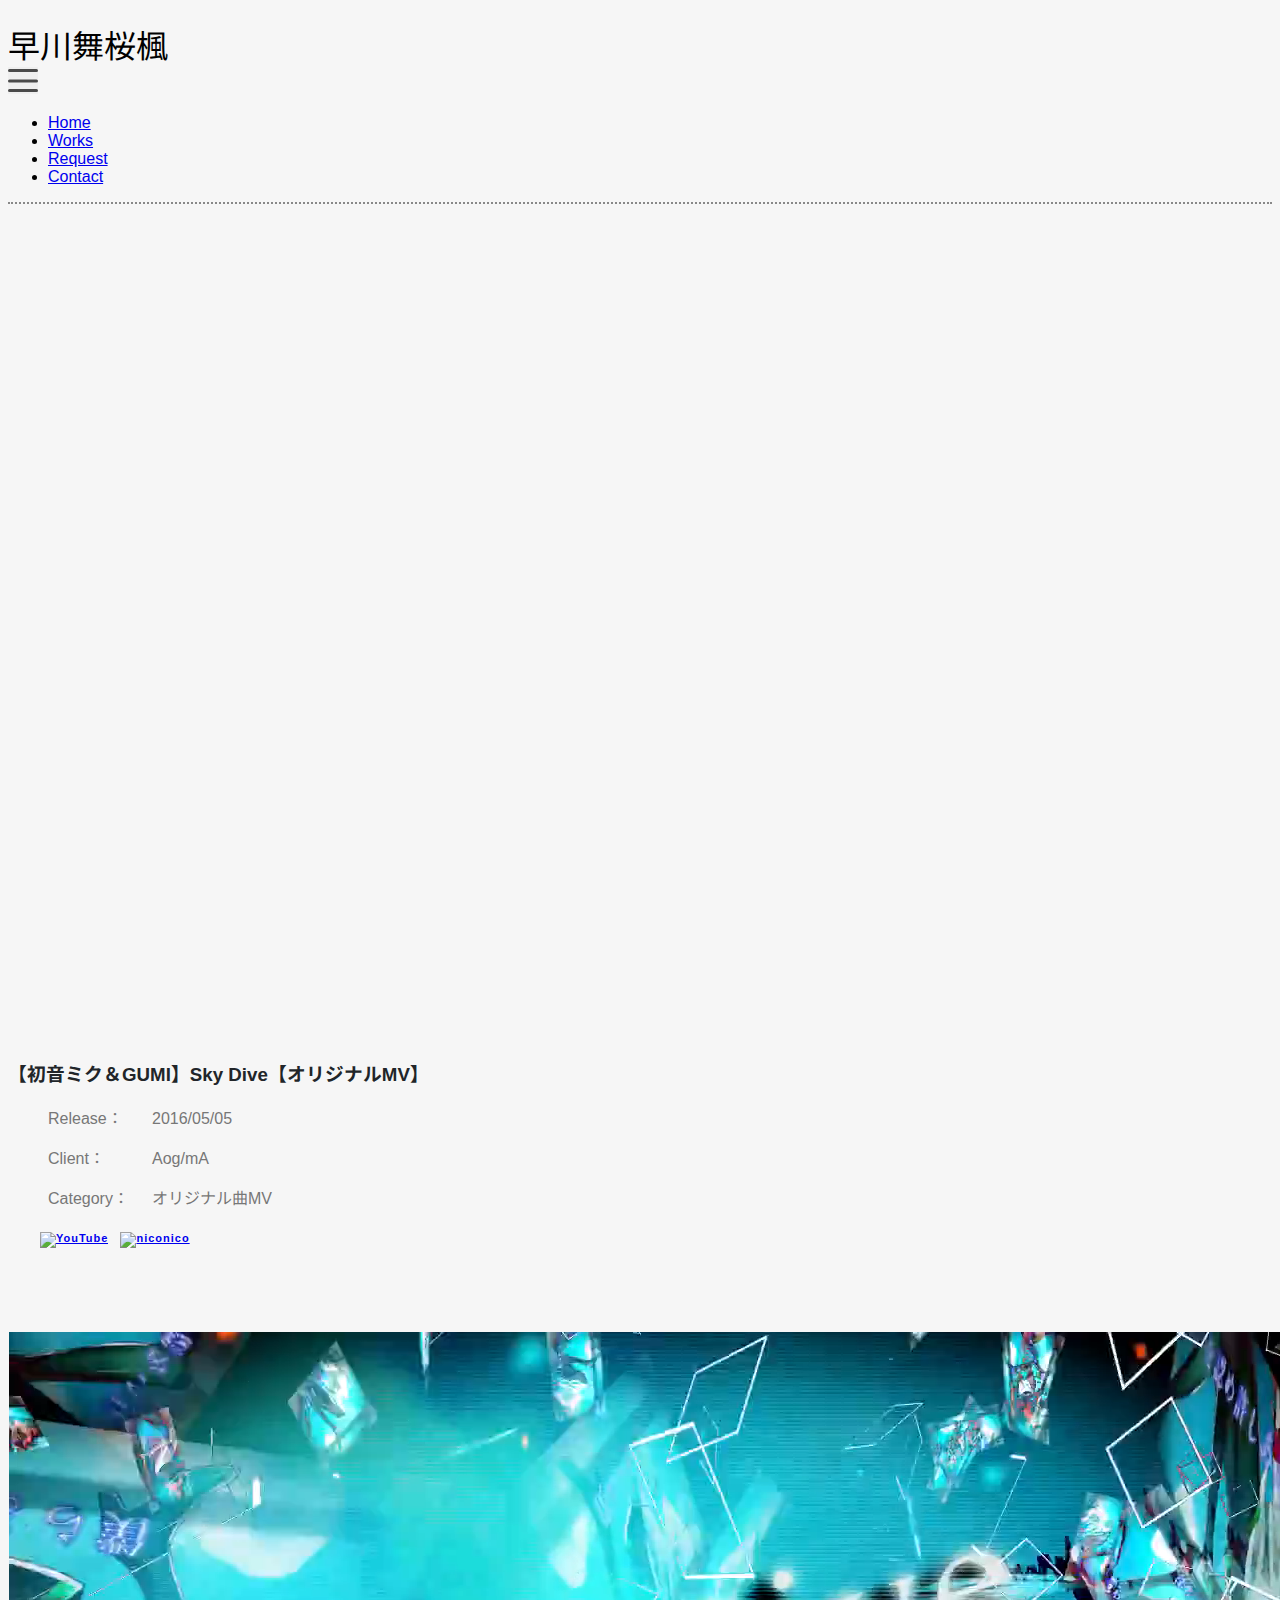
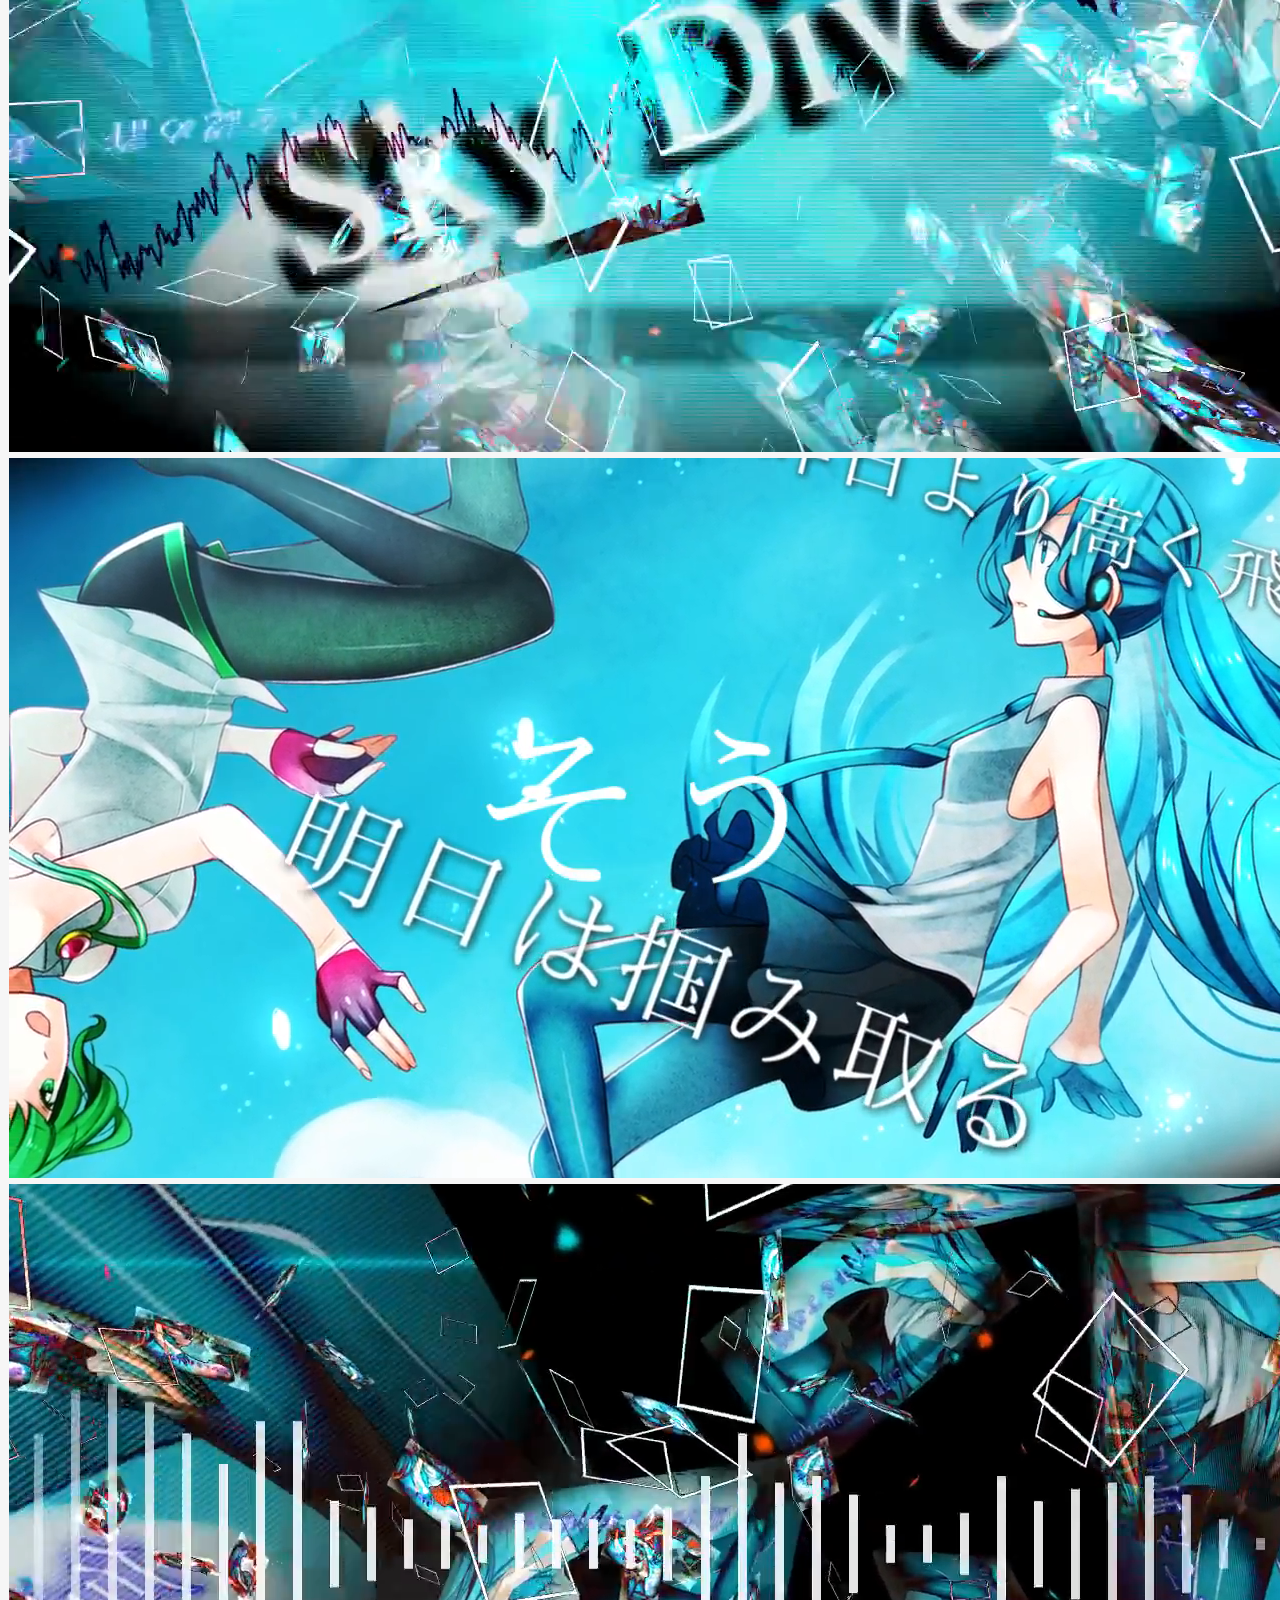
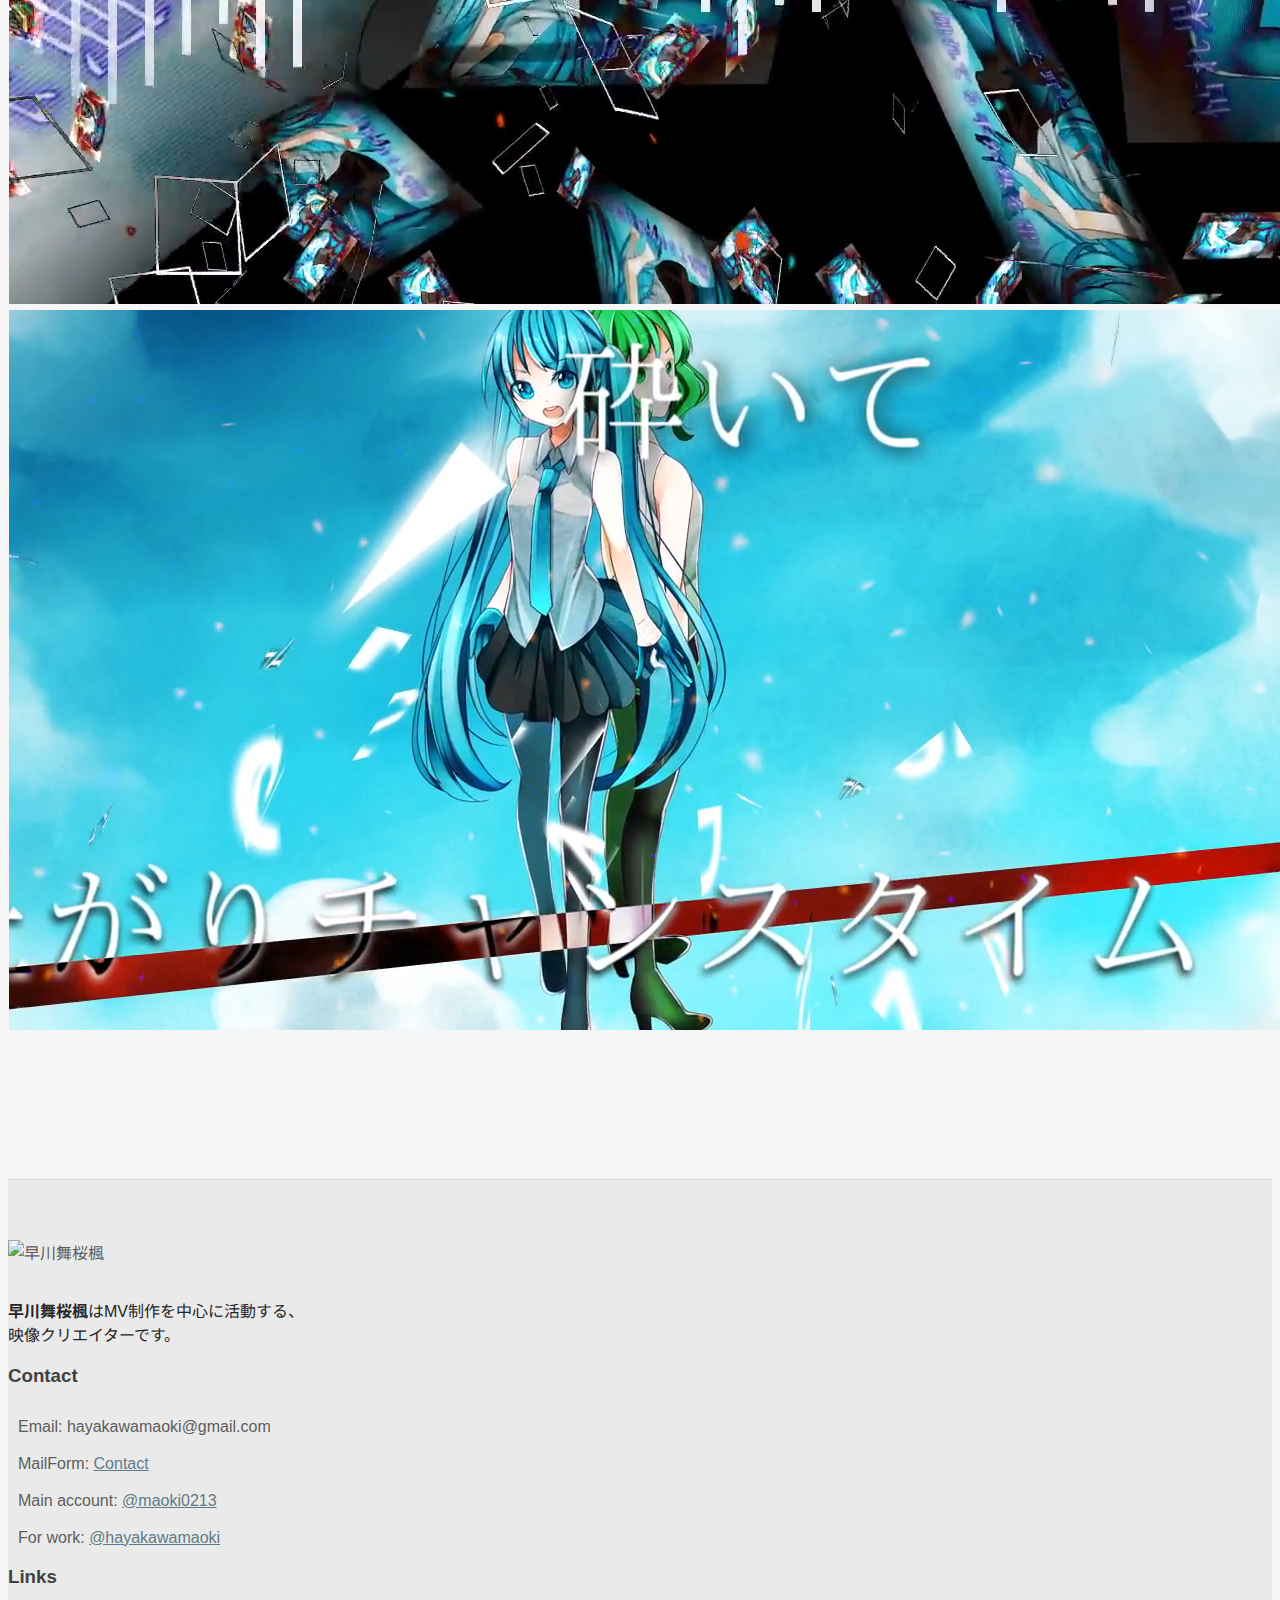
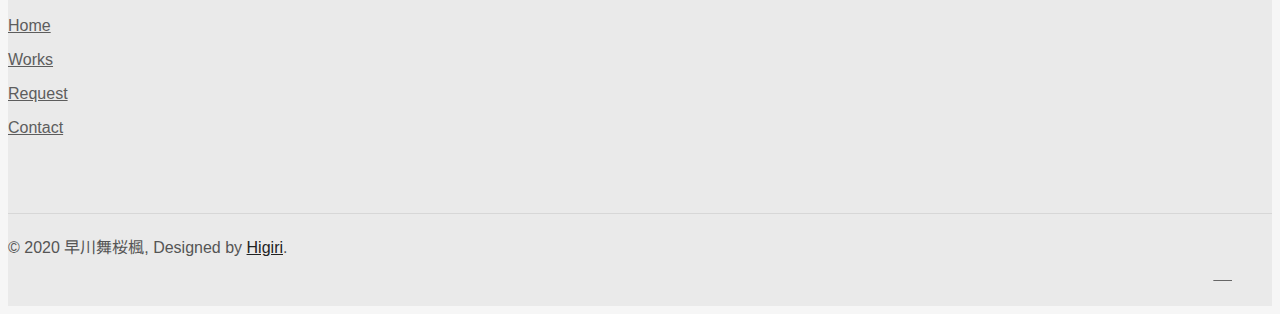
==== Maoki_Web/WebContent/works/001.html @ eb893a0e "[機能追加] topで動画再生に対応" ====
<!DOCTYPE html>
<html lang="ja">
<head>
	<meta charset="utf-8">
	<meta http-equiv="X-UA-Compatible" content="IE=edge">
	<meta name="viewport" content="width=device-width, initial-scale=1">

	<!-- Bootstrap -->
	<link href="../css/bootstrap.min.css" rel="stylesheet">
	<link href="../css/bootstrap_plus.css" rel="stylesheet">
	<script src="https://ajax.googleapis.com/ajax/libs/jquery/1.11.3/jquery.min.js"></script>
	<script src="../js/bootstrap.min.js"></script>

	<!-- CSS -->
	<link href="../css/style.css" rel="stylesheet">
	<link href="../css/works.css" rel="stylesheet">

	<!-- Icon -->
	<link href="./font/css/open-iconic-bootstrap.css" rel="stylesheet">
	<script src="https://kit.fontawesome.com/9938a3005f.js"></script>
	<link href="https://fonts.googleapis.com/icon?family=Material+Icons" rel="stylesheet">

	<!-- go top JS -->
	<script src="../js/top.js"></script>
	<script src="../js/scroll.js"></script>

	<title>Request | 早川舞桜楓 公式サイト</title>
	<meta name="keywords" content="早川舞桜楓,動画制作,エンコード,動画師,エンコ師">
	<meta name="description" content="早川舞桜楓はMV制作を中心に活動する、映像クリエイターです。動画制作やエンコードの依頼を受け付けています。">
	<meta name="copyright" content="（C) 早川舞桜楓 ALL RIGHTS RESERVED.">
	<meta name="author" content="早川舞桜楓">
	<meta property="og:title" content="早川舞桜楓 公式サイト">
	<meta property="og:site_name" content="早川舞桜楓 公式サイト">
	<meta property="og:description" content="早川舞桜楓はMV制作を中心に活動する、映像クリエイターです。動画制作やエンコードの依頼を受け付けています。">
	<meta property="og:type" content="website">
	<meta property="og:image" content="https://h-maoki.com/image/maoki.png">
	<meta property="og:url" content="https://h-maoki.com/">
	<meta property="og:locale" content="ja_JP">
	<meta name="twitter:card" content="summary">
	<meta name="twitter:site" content="@hayakawamaoki">
	<meta name="twitter:image" content="https://h-maoki.com/image/maoki.png">
</head>
<body class="body_lgray">
	<!-- Navbar -->
	<nav class="navbar navbar-expand-sm navbar-light bg-white navbar-bottom-dotted">
		<div class="container">
			<h1 class="navbar-brand">早川舞桜楓</h1>
			<!-- [≡] ボタン -->
			<button class="navbar-toggler" type="button" data-toggle="collapse" data-target="#navbarNav" aria-controls="navbarNav" aria-expanded="false" aria-label="Toggle navigation">
				<span class="navbar-toggler-icon"></span>
				<span class="navbar-toggler-icon"></span>
				<span class="navbar-toggler-icon"></span>
			</button>
			<div class="collapse navbar-collapse" id="navbarNav">
				<ul class="navbar-nav mr-auto">
					<li class="nav-item"><a class="nav-link" href="../">Home</a></li>
					<li class="nav-item"><a class="nav-link" href="../works.html">Works</a></li>
					<li class="nav-item"><a class="nav-link" href="../request.html">Request</a></li>
					<li class="nav-item"><a class="nav-link" href="../contact.html">Contact</a></li>
				</ul>
			</div>
		</div>
	</nav>
	<!-- Navbar -->
	<section id="sub_page">
		<div class="container">
			<div class="youtube">
				<iframe width="640" height="360" 
				        src="https://www.youtube.com/embed/cV2o6qc83yw" 
				        title="YouTube video player" 
				        frameborder="0" 
				        allow="accelerometer; autoplay; clipboard-write; encrypted-media; gyroscope; picture-in-picture" 
				        allowfullscreen>
				</iframe>
			</div>
			<div class="works_detail">
				<h3>【初音ミク＆GUMI】Sky Dive【オリジナルMV】</h3>
				<div class="works_detail_info">
					<p><span><i class="fas fa-calendar"></i>Release：</span>2016/05/05</p>
					<p><span><i class="fas fa-user"></i>Client：</span>Aog/mA</p>
					<p><span><i class="fas fa-object-group"></i>Category：</span>オリジナル曲MV</p>
				</div>
				<div class="works-link">
					<p><a href="https://www.youtube.com/watch?v=cV2o6qc83yw" target="_blank"><img src="../image/icon_youtube.png" alt="YouTube"></a></p>
					<p><a href="https://www.nicovideo.jp/watch/sm28782424" target="_blank"><img src="../image/icon_niconico.png" alt="niconico"></a></p>
				</div>
				<div class="works_detail_img row row-cols-1 row-cols-sm-2">
					<div class="col"><img class="img-fluid" src="./image/001_01.png"></div>
					<div class="col"><img class="img-fluid" src="./image/001_02.png"></div>
					<div class="col"><img class="img-fluid" src="./image/001_03.png"></div>
					<div class="col"><img class="img-fluid" src="./image/001_04.png"></div>
				</div>
			</div>
		</div>
	</section>
	<!-- Footer -->
	<footer>
		<div class="footer-top">
			<div class="container">
				<div class="row">
					<div class="col-md-4 col-xl-5 px-4 footer-about text-center">
						<img src="../image/maoki.png" alt="早川舞桜楓" class="rounded-circle logo-footer">
						<p><strong>早川舞桜楓</strong>はMV制作を中心に活動する、<br>映像クリエイターです。</p>
					</div>
					<div class="col-md-6 col-lg-5 offset-lg-1 col-xl-4 px-4 mb-4 footer-mid">
						<h3>Contact</h3>
						<p><i class="fas fa-envelope"></i>Email: hayakawamaoki@gmail.com</p>
						<p><i class="fas fa-envelope"></i>MailForm: <a href="../contact.html">Contact</a></p>
						<p><i class="fab fa-twitter"></i>Main account: <a href="https://twitter.com/maoki0213" target="_blank">@maoki0213</a></p>
						<p><i class="fab fa-twitter"></i>For work: <a href="https://twitter.com/hayakawamaoki" target="_blank">@hayakawamaoki</a></p>
					</div>
					<div class="col-md-2 mb-4 footer-links">
						<div class="row px-4">
							<h3>Links</h3>
						</div>
						<div class="row">
							<div class="col-6 col-md-12 px-4">
								<p><a href="#">Home</a></p>
								<p><a href="../works.html">Works</a></p>
							</div>
							<div class="col-6 col-md-12 px-4">
								<p><a href="../request.html">Request</a></p>
								<p><a href="../contact.html">Contact</a></p>
							</div>
						</div>
					</div>
				</div>
			</div>
		</div>
		<div class="footer-bottom">
			<div class="container">
				<div class="row">
					<div class="col-md-6 footer-copyright">© 2020 早川舞桜楓, Designed by <a href="https://twitter.com/higiri_4869" target="_blank">Higiri</a>.</div>
					<div class="col-md-6 footer-social">
						<a href="../game.html"><i class="fas fa-door-closed footer-secret"></i></a>
						<a href="https://www.nicovideo.jp/mylist/55774189" target="_blank"><i class="icon-niconico footer-niconico"></i></a>
						<a href="https://www.youtube.com/channel/UCScpqxEDt8GYubSAOF9ytQw?view_as=subscriber" target="_blank"><i class="fab fa-youtube footer-youtube"></i></a>
						<a href="https://twitter.com/maoki0213" target="_blank"><i class="fab fa-twitter footer-twitter"></i></a>
					</div>
				</div>
			</div>
		</div>
	</footer>
	<!-- Footer -->
</body>
</html>
---- Maoki_Web/WebContent/css/style.css ----
/*
 * Font (Note Sans JP)
 * ------------------- */
@import url('https://fonts.googleapis.com/css2?family=Noto+Sans+JP:wght@100;300;400;500;700;900&display=swap');

body {
	font-family: -apple-system, BlinkMacSystemFont, "Helvetica Neue", Helvetica, "Arial", "Hiragino Kaku Gothic ProN", "Hiragino Kaku Gothic Pro", "Noto Sans JP", "Meiryo", sans-serif, "Apple Color Emoji", "Segoe UI Emoji", "Segoe UI Symbol", "Noto Color Emoji";
}


/*
 * swiper
 * ------ */
.swiper-slide .slide-content h1,
.swiper-slide .slide-content h2,
.swiper-slide .slide-content h3 {
	position: absolute;
	top: 20%;
	left: 20%;
	transform: translate(-10%, -10%);
	color: #FFF;
	font-size: 24px;
	text-shadow: 2px 2px rgba(0,0,0,0.5);
	background-color: rgba(32,32,32,0.4);
}
.swiper-slide .slide-content p {
	position: absolute;
	top: 60%;
	left: 50%;
	transform: translate(-50%, -50%);
	background-color: rgba(32,32,32,0.5);
	color: #FFF;
	text-shadow: 2px 2px rgba(0,0,0,0.5);
}
.swiper-slide .slide-content .caption {
	position: absolute;
	bottom: 30px;
	right: 30px;
	color: #FFF;
	font-size: 16px;
	background-color: rgba(32,32,32,0.5);
	padding: 3px 8px;
	text-shadow: 2px 2px rgba(0,0,0,0.5);
}
.swiper-slide .slide-content .caption a {
	color: #fff;
}
.swiper-slide .slide-content .caption a:hover {
	color: #ddd;
}

/*
 * swiper prev,next
 * ---------------- */

.swiper-button-prev,
.swiper-button-next {
	width: 48px;
	height: 48px;
	margin-top: 0px;
	z-index: 10;
}

.swiper-button-prev::before,
.swiper-button-next::before {
	content: '';
	display: block;
	box-sizing: border-box;
	width: 48px;
	height: 48px;
	border: 2px solid #fff;
	-webkit-border-radius: 50%;
	border-radius: 50%;
	position: absolute;
	right: 1px;
	background: rgba(0, 0, 0, 0.5);
}

.swiper-button-prev::after,
.swiper-button-next::after {
	position: relative;
	font-family: "Font Awesome 5 Free", sans-serif;
	opacity: 1;
	font-style: normal;
	font-weight: 900;
	font-size: 40px;
	color: #fff;
}

.swiper-button-prev::after {
	content: "\f104";
	right: 2px;
}

.swiper-button-next::after {
	content: "\f105";
	left: 1px;
}

.swiper-button-prev:hover::before,
.swiper-button-next:hover::before {
	background: rgb(45,196, 233);
	transition-property: all;
	transition-duration: 0.4s;
	transition-timing-function: ease-in-out;
	transition-delay: 0s;
}

.swiper-button-prev,
.swiper-container-rtl .swiper-button-next {
		left: 20px;
		right: auto
}

.swiper-button-next,
.swiper-container-rtl .swiper-button-prev {
		right: 20px;
		left: auto
}

/*
 * niconico icon font
 */

@font-face {
	font-family: 'iconfont';
	src:	url('../asset/fonts/iconfont.eot?k1ey93');
	src:	url('../asset/fonts/iconfont.eot?k1ey93#iefix') format('embedded-opentype'),
	url('../asset/fonts/iconfont.ttf?k1ey93') format('truetype'),
	url('../asset/fonts/iconfont.woff?k1ey93') format('woff'),
	url('../asset/fonts/iconfont.svg?k1ey93#iconfont') format('svg');
	font-weight: normal;
	font-style: normal;
	font-display: block;
}

[class^="icon-"], [class*=" icon-"] {
	/* use !important to prevent issues with browser extensions that change fonts */
	font-family: 'iconfont' !important;
	speak: none;
	font-style: normal;
	font-weight: normal;
	font-variant: normal;
	text-transform: none;
	line-height: 1;

	/* Better Font Rendering =========== */
	-webkit-font-smoothing: antialiased;
	-moz-osx-font-smoothing: grayscale;
}


.icon-niconico:before {
	content: "\e900";
}

/*
 * niconico icon font
 */

.body_gray {
	background: #eee;
}
.body_lgray {
	background: #f6f6f6;
}

.icon_white {
	color: #ffffff;
}
.icon_white a {
	color: #ffffff;
}

.space {
	margin: 120px 0;
}


/*
 * navbar
 */
.navbar h1 {
	font-weight: normal;
	margin-bottom: 0;
}

.navbar-bottom-dotted {
	border-bottom: 2px dotted #888;
}

/*
 * navbar hamburger button
 */
.navbar-light .navbar-toggler {
	color: rgba(0,0,0,.5);
	border: none;
	padding: 0px;
	position: relative;
	width: 30px;
	height: 27px;
	box-sizing: border-box;
	outline:0;
}
.navbar-light .navbar-toggler-icon {
	background-image: none; /* bootstrapのデフォルトボタンを無効化 */
	background-color: #4a4a4a;
	left: 0;
	width: 100%;
	height: 3px;
	border-radius: 3px;
	display: block;
	position: absolute;
	transition-property: all;
	transition-duration: 0.4s;
	transition-timing-function: ease-in-out;
	transition-delay: 0s;
}

/* 3 bar */
.navbar-toggler-icon:nth-of-type(1) {
	top: 2px;
}
.navbar-toggler-icon:nth-of-type(2) {
	top: 11px;
}
.navbar-toggler-icon:nth-of-type(3) {
	bottom: 2px;
}

/* hover */
.navbar-toggler:not(.active)[aria-expanded="false"]:hover .navbar-toggler-icon:nth-of-type(1) {
	top: 4px;
}
.navbar-toggler:not(.active)[aria-expanded="false"]:hover .navbar-toggler-icon:nth-of-type(3) {
	bottom: 4px;
}
/* animation effect */
.navbar-toggler .navbar-toggler-icon:nth-of-type(2) {
	top: 50%;
	left: 50%;
	-webkit-transform: translate3d(-50%, -50%, 0);
	transform: translate3d(-50%, -50%, 0);
}
.navbar-toggler[aria-expanded="true"]	.navbar-toggler-icon:nth-of-type(1) {
	-webkit-transform: translateY(10px) rotate(-315deg) scale(.8);
	transform: translateY(10px) rotate(-315deg) scale(.8);
}
.navbar-toggler[aria-expanded="true"]	.navbar-toggler-icon:nth-of-type(2) {
	width: 36px;
	height: 36px;
	background-color: transparent;
	border: 2px solid #4a4a4a;
	border-radius: 50%;
}
.navbar-toggler[aria-expanded="true"]	.navbar-toggler-icon:nth-of-type(3) {
	-webkit-transform: translateY(-10px) rotate(315deg) scale(.8);
	transform: translateY(-10px) rotate(315deg) scale(.8);
}

.navbar-youtube,
.navbar-niconico,
.navbar-twitter{
	font-size: 1.3rem;
}
.navbar-youtube:hover,
.navbar-youtube:focus {
	font-size: 1.3rem;
	color: #ff0000;
	border: 0;
}

.navbar-niconico:hover,
.navbar-niconico:focus {
	font-size: 1.3rem;
	color: #252525;
	border: 0;
}

.navbar-twitter:hover,
.navbar-twitter:focus {
	font-size: 1.3rem;
	color: #33bffb;
	border: 0;
}

/*
 * top page works
 */
#works h2 {
	border-left: solid 8px #66AFD5;
	position: relative;
	color: #4a4a4a;
	font-size: 28px;
	font-weight: 700;
	line-height: 24px;
	letter-spacing: 1px;
	text-align: left;
	padding: 16px 0 16px 16px;
	margin: 8px 0 12px;
}
#works h2 .right_link {
	text-align: right;
	position: absolute;
	right: 0;
	font-size: 10px;
	font-weight: 600;
	line-height: 20px;
	letter-spacing: 0.5px;
}

/*
 * sub_page
 * -------- */

#sub_page h2 {
	position: relative;
	padding: 1rem ;
	text-align: center;
	margin: 1rem 0 2rem;
}

#sub_page h2:before {
	position: absolute;
	bottom: 0px;
	left: calc(50% - 30px);
	width: 60px;
	height: 5px;
	content: '';
	border-radius: 3px;
	background: #24A4E9;
}

#sub_page h3.subpage_h {
	border-left: solid 5px #A3B978;
	position: relative;
	color: #4a4a4a;
	font-size: 1.5rem;
	font-weight: 700;
	line-height: 24px;
	letter-spacing: 0.5px;
	text-align: left;
	padding: 12px 0 12px 16px;
	margin: 0 0 12px;
}

#sub_page h4.subpage_h {
	border-left: double 6px #A3B978;
	position: relative;
	color: #4a4a4a;
	font-size: 1.2rem;
	font-weight: 700;
	line-height: 24px;
	letter-spacing: 0.5px;
	text-align: left;
	padding: 8px 0 8px 16px;
	margin: 0 0 12px;
}

#sub_page h5.subpage_h {
	border-left: double 6px #A3B978;
	position: relative;
	color: #4a4a4a;
	font-size: 1rem;
	font-weight: 700;
	line-height: 24px;
	letter-spacing: 0.5px;
	text-align: left;
	padding: 8px 0 8px 16px;
	margin: 0 0 12px;
}

/*
 * page index
 * ----------- */

.index_area {
	padding: 20px;
	max-width: 480px;
	font-size: 15px;
	color: #4a4a4a;
/*	margin: 0 auto; */
}

.index_area input {
	display: none;
}

.index_area label {
	display: block;
	position: relative;
	padding : 25px 15px;
	font-weight: bold;
	cursor :pointer;
	margin-bottom: 0;
	border-top: solid 2px #A3B978;
	border-bottom: solid 2px #A3B978;
}

.index_area label:before {
	content: "arrow_drop_down";
	font-family: 'Material Icons';
	font-size: 20px;
	position: absolute;
	top: 50%;
	transform: translateY(-50%) ;
}

.index_area label::after {
	content: "目次";
	position: absolute;
	top: 50%;
	left: 40px;
	transform: translateY(-50%) ;
}

/* 切り替え */
.check:checked ~ .index_list {
		display: none;
}

.check:checked ~ label:before {
		content: 'arrow_right';
}

/* リスト部分のスタイル */
.index_list {
	margin-bottom: 2em;
}

.index_list ul {
	padding: 0 1.5em;
	list-style: none;
	counter-reset: number 0;
	border-bottom: solid 2px #A3B978;
}

.index_list li {
	line-height: 2.5;
	padding: 0 1em;
}

.index_list li a {
	display: block;
	color: #4a4a4a;
	font-weight: 600;
	text-decoration: none;
	font-size: 15px;
}

.index_list li a::before {
	counter-increment: number 1;
	content: counter(number) '.';
	padding-right: 0.75em;
	font-weight: 600;
	font-size: 15px;
}

.index_list li a:hover {
	opacity: 0.5;
}
.index_list li ul {
	padding: 0 0 0 2.5em;
	border: 0;
}
.index_list li ul li {
	padding: 0;
}

.check:checked ~ .index_list {
		display: none;
}
.check:checked ~ label:before {
		content: 'arrow_right';
}


/*
 * marker
 * ------ */
.marker_yellow {
	background: linear-gradient(transparent 60%, #ffff66 60%);
	padding: 0 2px;
}

/*
 * card
 */
.card-body h3,
.card-body h4 {
	font-size: 1rem;
	font-weight: bold;
	margin-bottom: 8px;
}
/*
 * card ( date / client )
 */
.card-body .works-data {
	display: flex;
	flex-wrap: nowrap;

	display: table;
}

.card-body .works-data p {
	color: #777;
	font-size: 11px;
	line-height: 17px;
	text-align: left;
	margin: 0 18px 0 0;

	display: inline-block;
	vertical-align: middle;
}

.card-body .works-data p:last-child {
	margin-right: 0px;
}

.card-body .works-data i {
	margin-right: 3px;
}

/*
 * card ( YouTube / niconico )
 */

.card-body .works-link {
	display: flex;
	flex-wrap: nowrap;
	margin-top: 8px;

	display: table;
}

.card-body .works-link p {
	font-size: 11px;
	font-weight: 600;
	letter-spacing: 1px;
	text-align: left;
	margin: 0 12px 0 0;

	display: inline-block;
	vertical-align: middle;
}

.card-body .works-link p:last-child {
	margin-right: 0px;
}

.card-body .works-link img {
	width:	48px;
	height: 48px;
}

/*
 * Top page About
 * -------------- */
#about h2 {
	border-left: solid 8px #66AFD5;
	position: relative;
	color: #4a4a4a;
	font-size: 28px;
	font-weight: 700;
	line-height: 24px;
	letter-spacing: 1px;
	text-align: left;
	padding: 12px 0 12px 16px;
	margin:	4px 0 16px;
}
#works h2 .right_link {
	text-align: right;
	position: absolute;
	right: 0;
	font-size: 10px;
	font-weight: 600;
	line-height: 20px;
	letter-spacing: 0.5px;
}

.point .point-box {
	text-align: center;
}

.point .point-box .point-circle {
	width: 100px;
	height: 100px;
	margin: 0 auto;
	font-size: 60px;
	line-height: 100px;
	color: #fff;
	border-radius: 100%;
}

.point .point-box .point-circle.maoki_icon {
	background-color: #E74C3C;
}

.point .point-box .point-circle.works_icon {
	background-color: #3498DB;
}

.point .point-box .point-circle.request {
	background-color: #ffc107;
}

.point .point-box .point-circle.contact {
	background-color: #28a745; /*#dc3545*/
}

.point .point-box .point-description h3 {
	margin-top: 1rem;
	text-align: center;
}

.point .point-box .point-description p {
	text-align: justify;
}




/*
 * Topへ戻るボタン
 * --------------- */
#pagetop {
	position:fixed;
	bottom:60px;
	right:10px;
	padding:5px 12px;
	color: #353535;
	font-size:16px;
	text-decoration:none;
	background: linear-gradient(
		-45deg,
		#fff 25%,
		#A5DBF6 25%, #E8F6FC 50%,
		#fff 50%, #fff 75%,
		#A5DBF6 75%, #E8F6FC
	);
	background-size: 4px 4px;
	border: 3px solid #65C2F0; /* ボーダーの色 */
	border-radius: 100%; /* ボタンの丸み */
	opacity: 0.6; /* ボタンの透明度 */
	z-index: 99;
}

#pagetop:hover {
	color: #ffffff;
	background:#65C2F0;
}

/*
 * footer
 * -------- */
.footer-top {
	padding: 60px 0;
	background: #eaeaea;
	text-align: left;
	color: #5d5d5d;
	border-top: 1px solid #d7d7d7;
}
.footer-top h3 {
	padding-bottom: 10px;
	color: #414141;
}

.footer-about img.logo-footer {
	width: 150px;
	height: 150px;
	margin-top: 0;
	margin-bottom: 18px;
}
.footer-about p {
	color: #252525;
}
.footer-about p a {
	color: #607A87;
	border: 0;
}
.footer-about p a:hover,
.footer-about p a:focus {
	color: #135E87;
	border: 0;
}

.footer-mid p {
	word-wrap: break-word;
}
.footer-mid i {
	padding-right: 10px;
	font-size: 18px;
	color: #666;
}
.footer-mid p a {
	color: #607A87;
	border: 0;
}
.footer-mid p a:hover,
.footer-mid p a:focus {
	color: #246F98;
	border: 0;
}

.footer-links a {
	color: #5d5d5d;;
	border: 0;
}
.footer-links a:hover,
.footer-links a:focus {
	color: #000;
}

.footer-links a.fotter-links-active {
	color: #000;
}

.footer-bottom {
	padding: 15px 0 17px 0;
	background: #eaeaea;
	text-align: left;
	color: #555;
	border-top: 1px solid #d7d7d7;
}

.footer-social {
	padding-top: 3px;
	text-align: right;
}
.footer-social a {
	margin-left: 20px;
	color: #666;
	border: 0;
}

.footer-social i {
	font-size: 24px;
	vertical-align: middle;
}

.footer-secret {
	color: #eaeaea;
}

.footer-secret:hover,
.footer-secret:focus {
	color: #f5f5f5;
	border: 0;
}

.footer-youtube:hover,
.footer-youtube:focus {
	color: #ff0000;
	border: 0;
}

.footer-niconico:hover,
.footer-niconico:focus {
	color: #252525;
	border: 0;
}

.footer-twitter:hover,
.footer-twitter:focus {
	color: #33bffb;
	border: 0;
}

.footer-copyright {
	padding-top: 5px;
}
.footer-copyright a {
	color: #222;
	border: 0;
}
.footer-copyright a:hover,
.footer-copyright a:focus {
	color: #000;
	border: 0;
}

/*
 * request
 * ------- */

.request_content {
	margin: 1em 1em 1.5em 2em;
}

.request_content_dotted {
	padding: 0 0 1em 1em;
	margin: 1em 1em 2em 1em;
	border-bottom: 1px dotted #333;
}

.request_content i,
.request_content_dotted i	{
	color: #555;
	margin-right: 1em;
	font-size: 24px;
	vertical-align: middle;
}

.request_content .table td,
.request_content .table th {
	 vertical-align: middle!important;
}

.request_content .table thead th {
	background-color: #D7E1C5; /* #D7ECF7 */
}

.request_content .table-hover tbody tr:hover td,
.request_content .table-hover tbody tr:hover th {
	background-color: #F3F6EE; /* #E2F1F9 */
}

.display-5 {
    font-size: 2.5rem;
    font-weight: 400;
    line-height: 1.2;
}

/* plan */
.request_content_dotted .low_plan {
	border-color: #d6e9c6;
}

.request_content_dotted .normal_plan {
	border-color: #bce8f1;
}

.request_content_dotted .low_plan_head {
	color: #3c763d;
	background-color: #dff0d8;
	border-color: #d6e9c6;
}

.request_content_dotted .normal_plan_head {
	color: #31708f;
	background-color: #d9edf7;
	border-color: #bce8f1;
}
.request_content_dotted .card-body,
.request_content_dotted .list-group-item{
	background-color: #f9f9f9;
}

/* Hover Effects on Card */

@media (min-width: 992px) {
  .pricing .card:hover {
    margin-top: -.25rem;
    margin-bottom: .25rem;
    box-shadow: 0 0.5rem 1rem 0 rgba(0, 0, 0, 0.3);
  }

  .pricing .card:hover .btn {
    opacity: 1;
  }
}

/*
 * contsct
 * ------- */

.contact_content {
	margin: 1em 0;
}
.contact_content {
	margin: 1em 0;
	text-align: center;
}
.contact_content i {
	color: #555;
	margin: 8px 12px;
	font-size: 32px;
	vertical-align: middle;
}

.contact_content img.icon_tw_contact {
	width: 150px;
	height: 150px;
	margin: 18px;
}
---- Maoki_Web/WebContent/css/works.css ----
@charset "UTF-8";

.youtube {
  position: relative;
  width: 100%;
  padding-top: 56.25%;
  margin: 72px 0;
}
.youtube iframe {
  position: absolute;
  top: 0;
  right: 0;
  width: 100%;
  height: 100%;
}

.works_detail {
	color: #777;
}

.works_detail h3 {
	color: #212529;
}

.works_detail_info {
	color: #777;
	margin: 0 0 12px 2em;
}

.works_detail_info p {
	margin-bottom: 0;
}

.works_detail_info i {
	margin-right: 0.5em;
}

.works_detail_info span {
	display: inline-block;
	width: 7em;
}

.works_detail .works-link {
	display: flex;
	flex-wrap: nowrap;
	margin: 0 0 72px 2em;

	display: table;
}

.works_detail .works-link p {
	font-size: 11px;
	font-weight: 600;
	letter-spacing: 1px;
	text-align: left;
	margin-right: 12px;

	display: inline-block;
	vertical-align: middle;
}

.works_detail .works-link p:last-child {
	margin-right: 0px;
}

.works_detail .works-link img {
	width:	48px;
	height: 48px;
}

.works_detail_img {
	margin: 72px 0 144px;
}

.works_detail_img .col {
	padding: 1px;
}
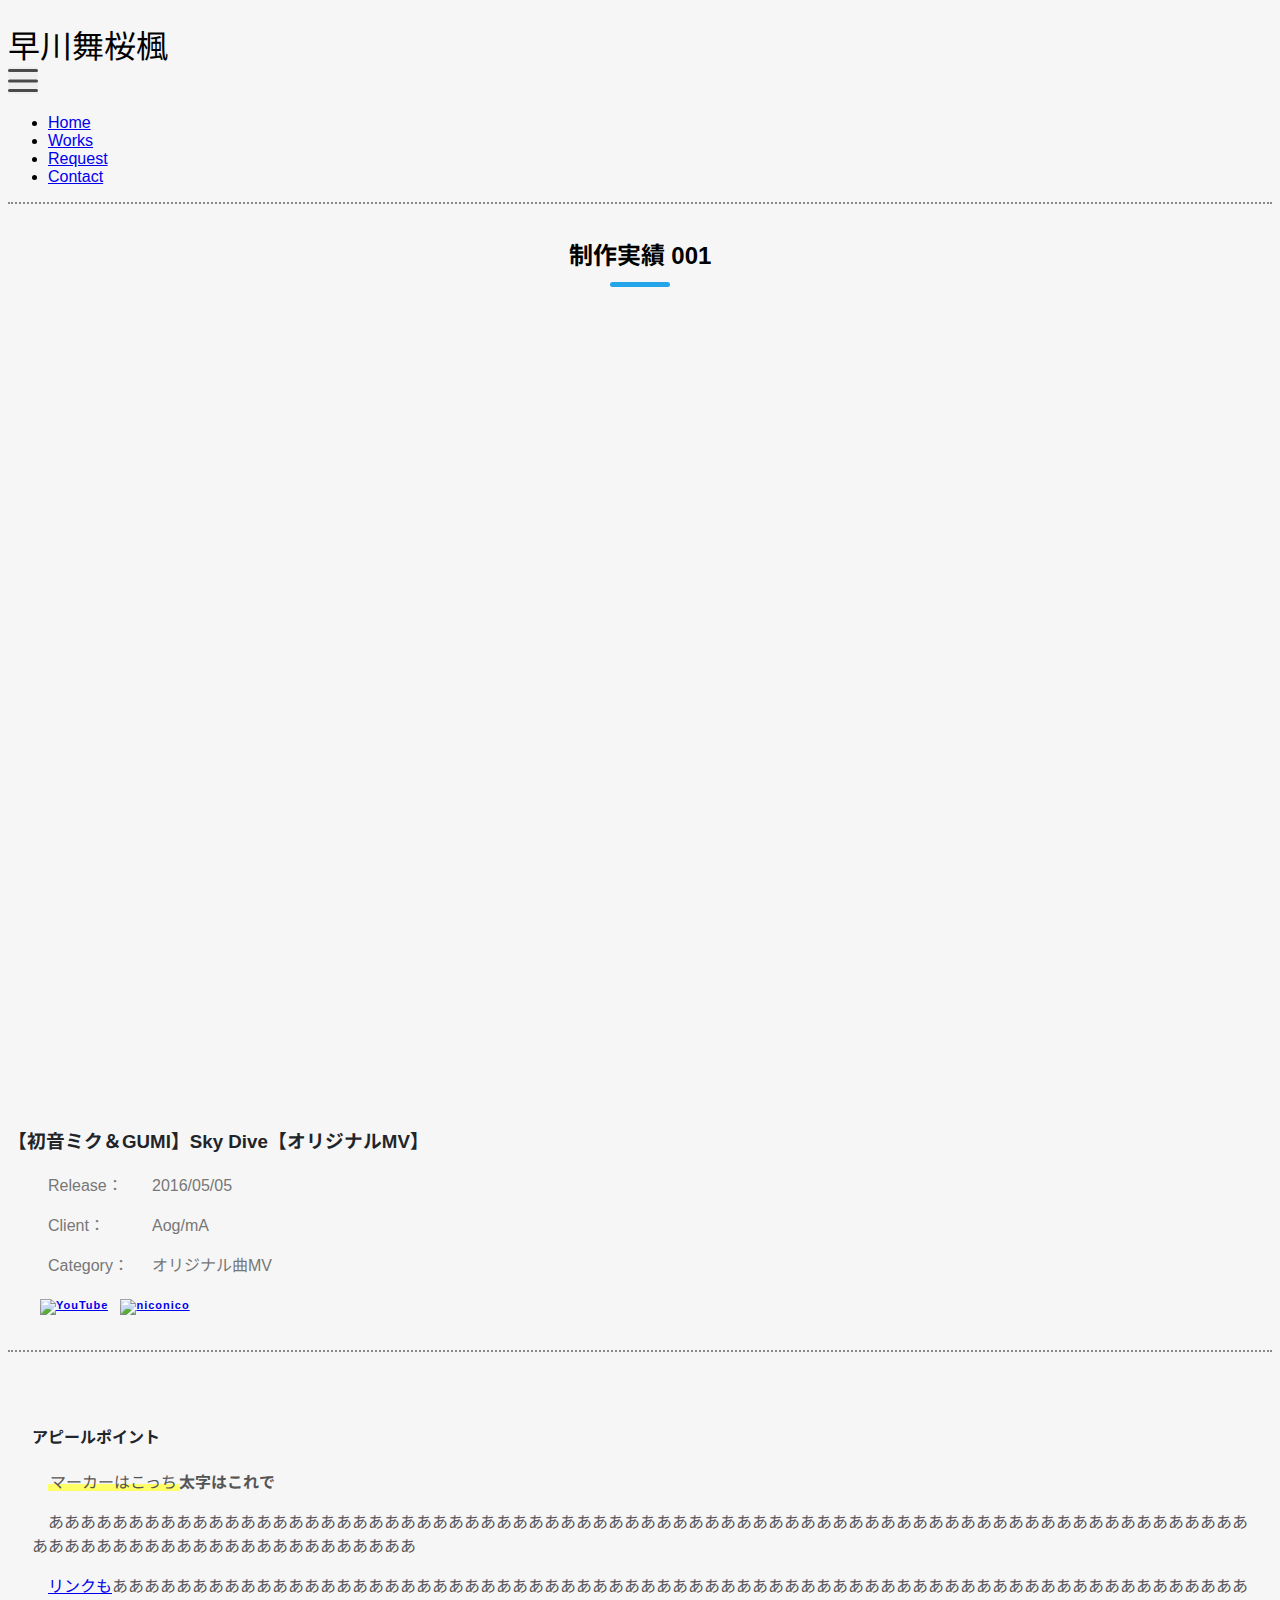
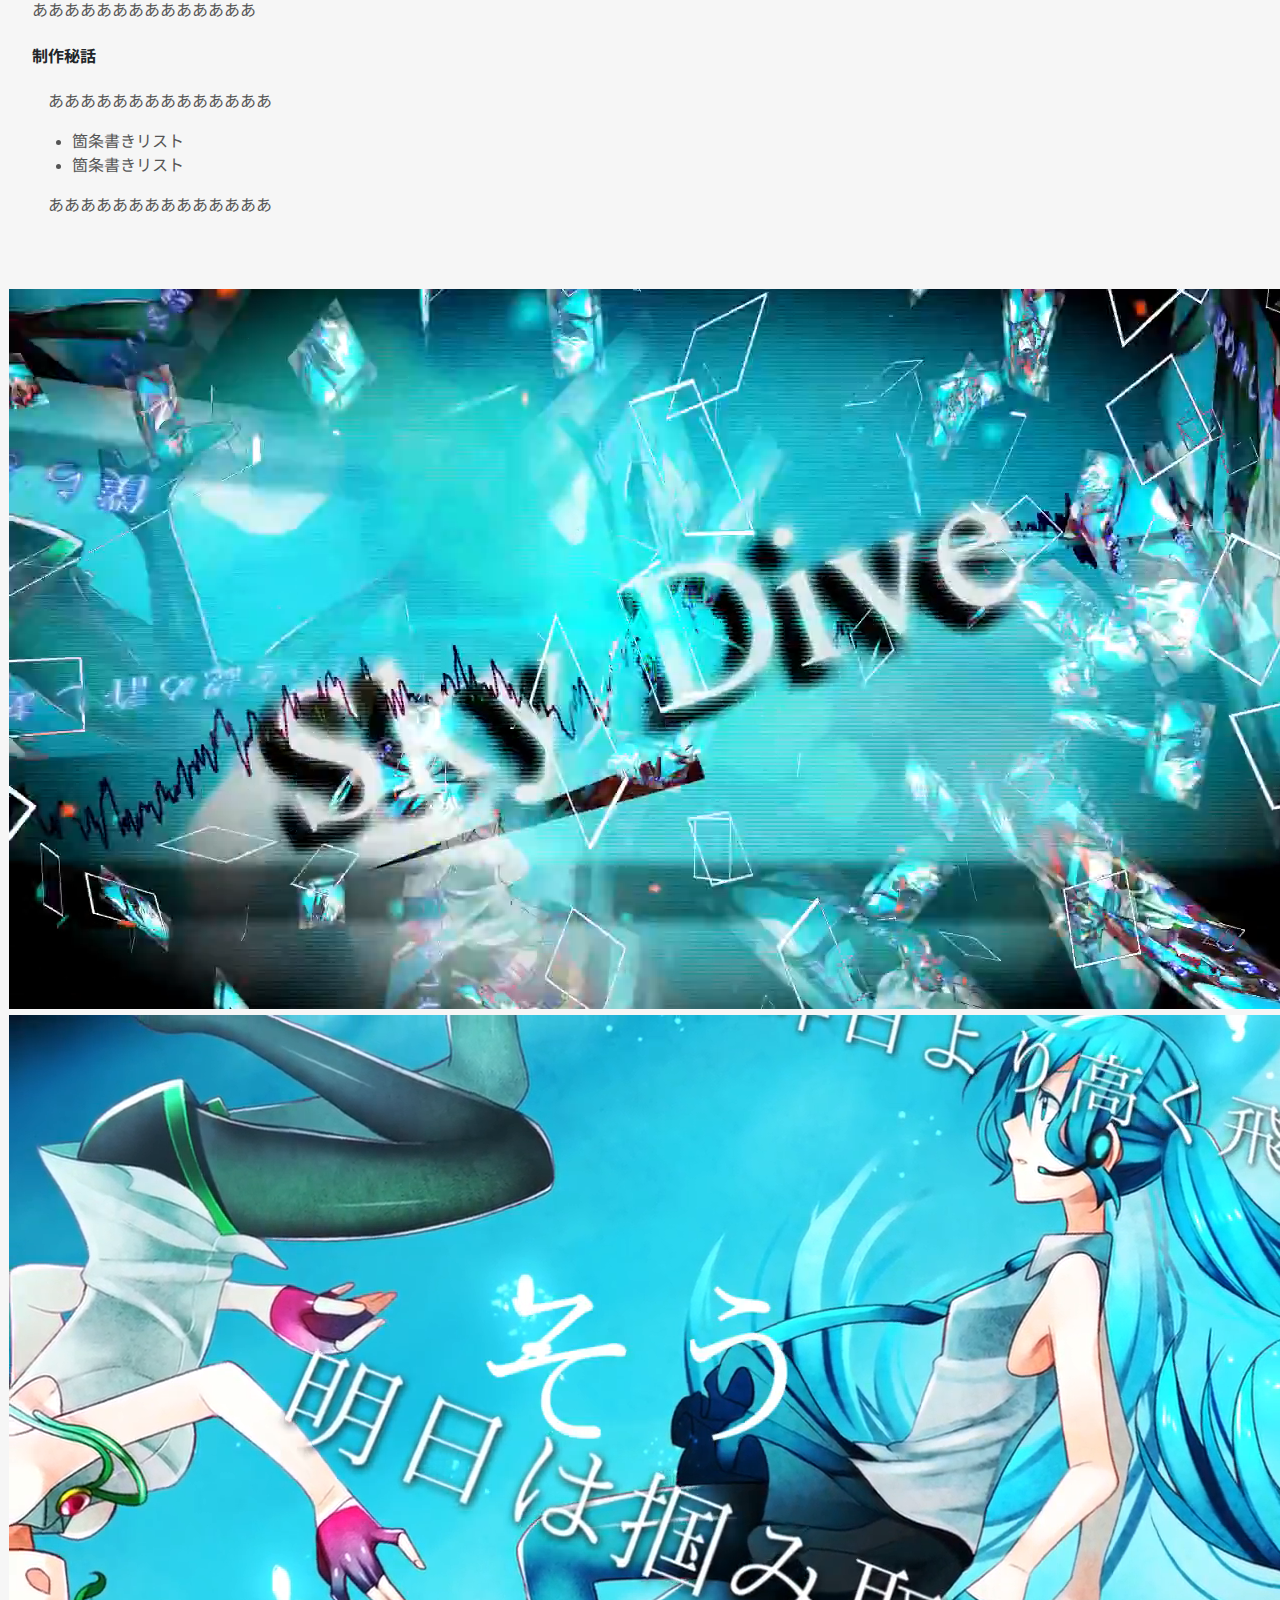
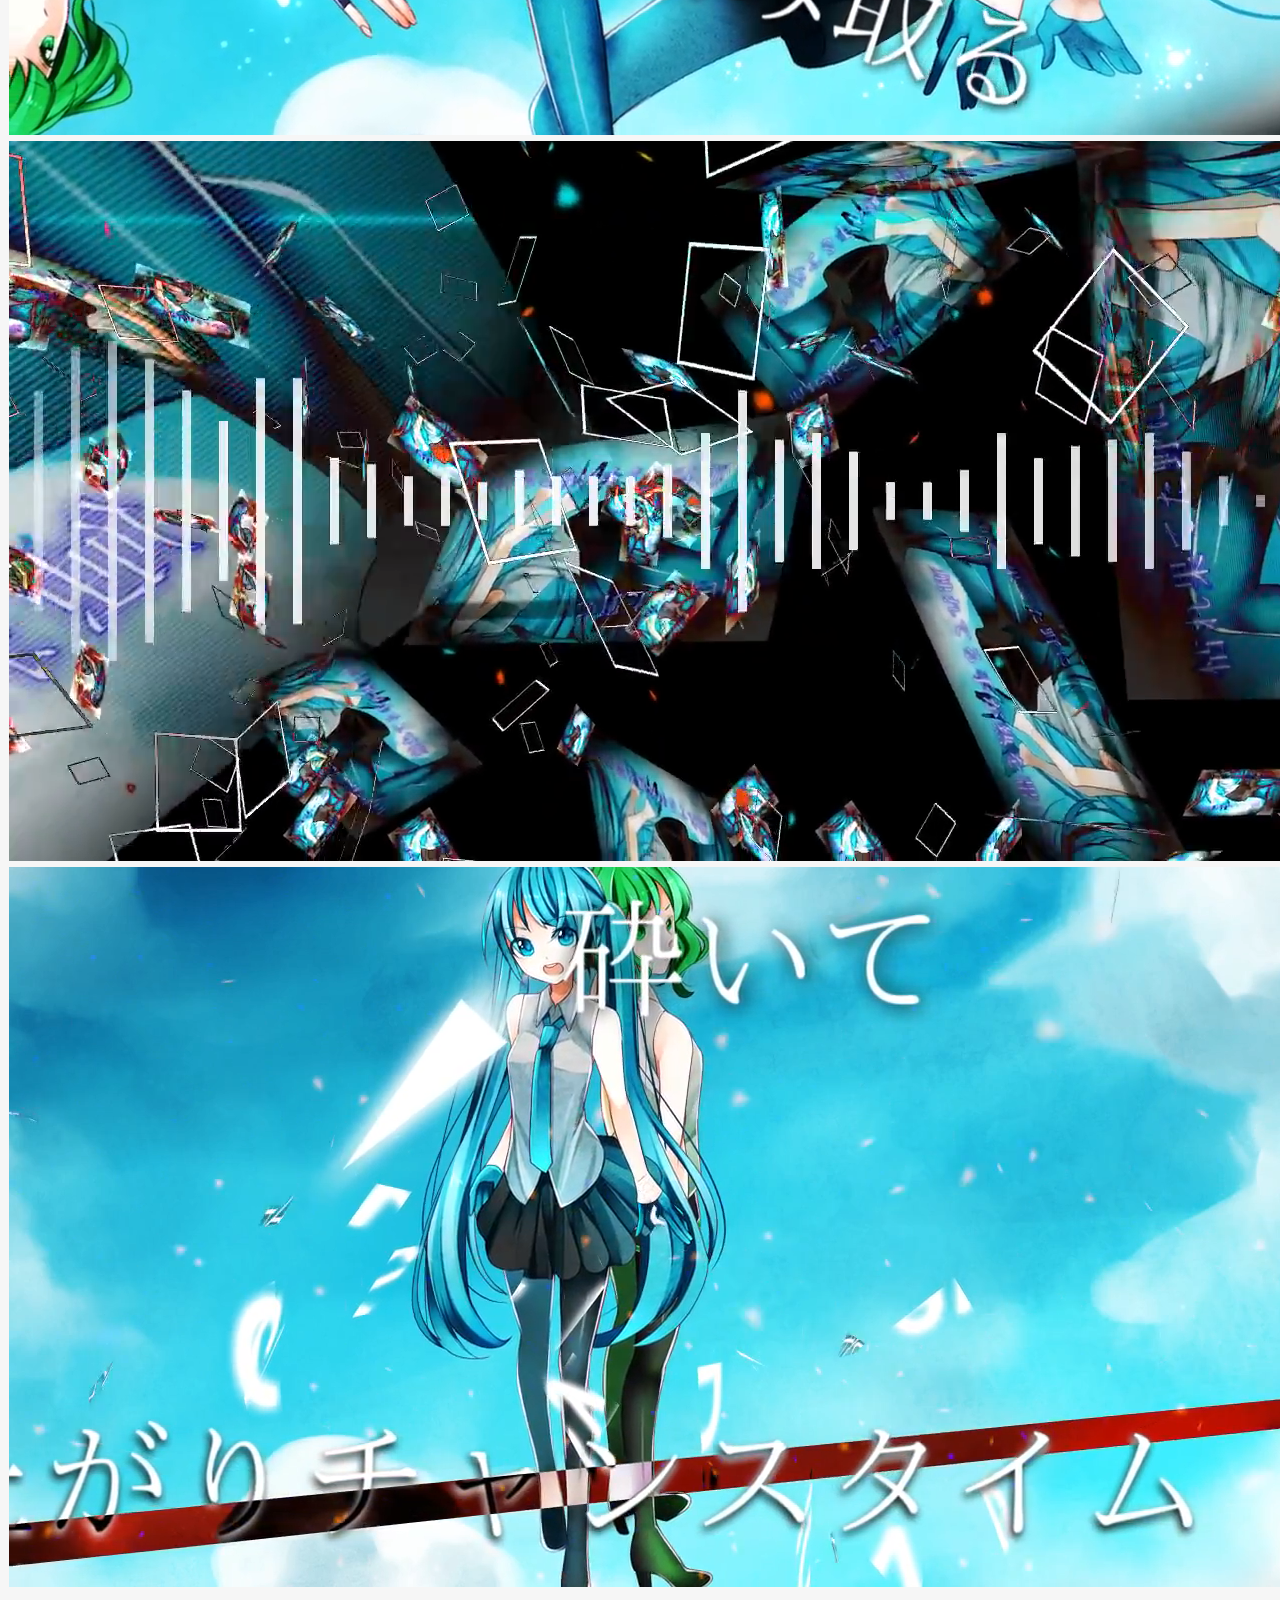
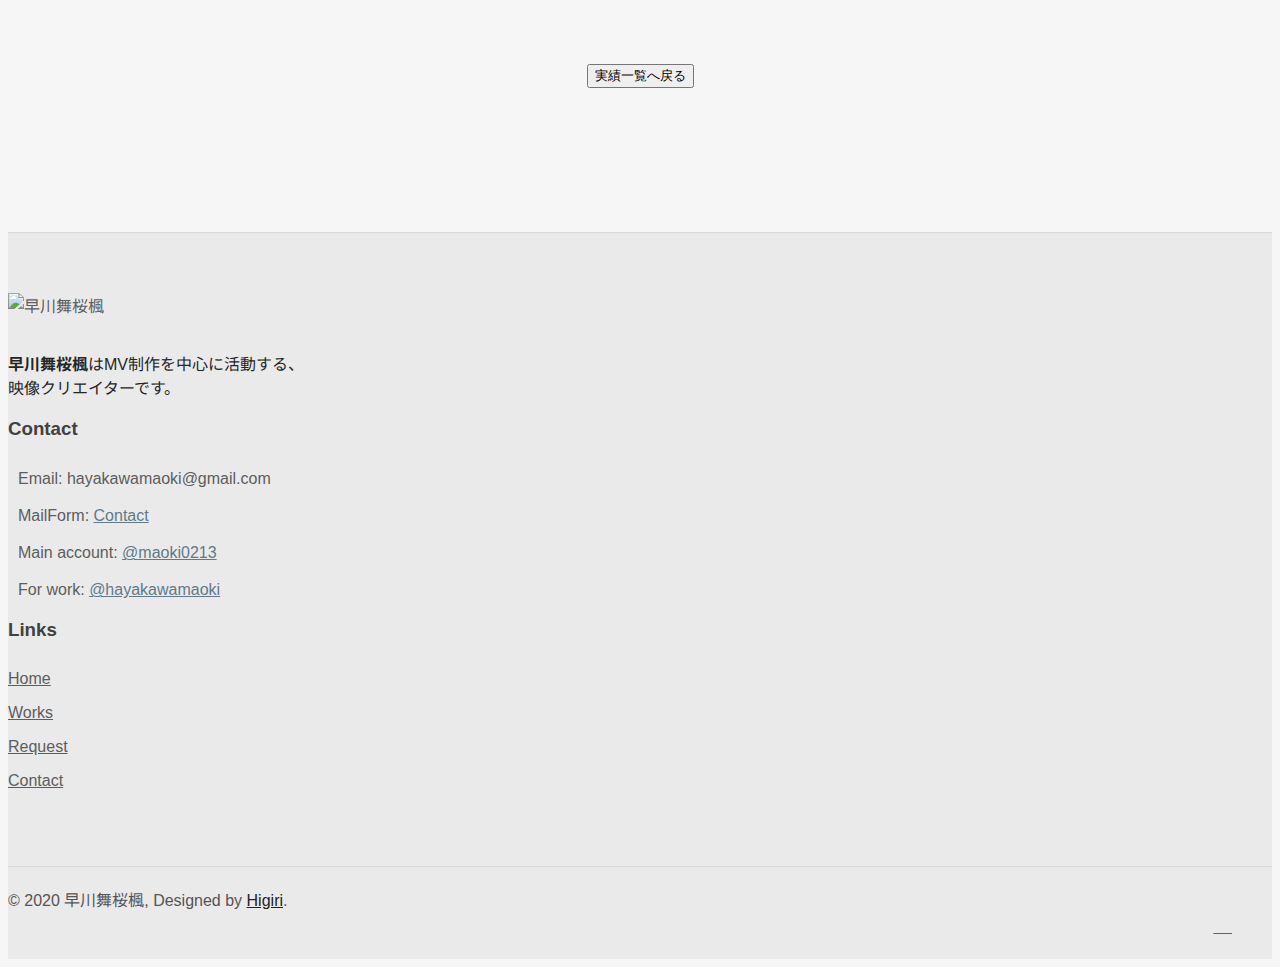
==== commit c7e1df4d: "[追加] 制作実績の詳細ページの準備" ====
--- a/Maoki_Web/WebContent/works/001.html
+++ b/Maoki_Web/WebContent/works/001.html
@@ -64,13 +64,9 @@
 	<!-- Navbar -->
 	<section id="sub_page">
 		<div class="container">
+			<h2>制作実績 001</h2>
 			<div class="youtube">
-				<iframe width="640" height="360" 
-				        src="https://www.youtube.com/embed/cV2o6qc83yw" 
-				        title="YouTube video player" 
-				        frameborder="0" 
-				        allow="accelerometer; autoplay; clipboard-write; encrypted-media; gyroscope; picture-in-picture" 
-				        allowfullscreen>
+				<iframe width="640" height="360" src="https://www.youtube.com/embed/cV2o6qc83yw" title="YouTube video player" frameborder="0" allow="accelerometer; autoplay; clipboard-write; encrypted-media; gyroscope; picture-in-picture" allowfullscreen>
 				</iframe>
 			</div>
 			<div class="works_detail">
@@ -80,15 +76,33 @@
 					<p><span><i class="fas fa-user"></i>Client：</span>Aog/mA</p>
 					<p><span><i class="fas fa-object-group"></i>Category：</span>オリジナル曲MV</p>
 				</div>
-				<div class="works-link">
-					<p><a href="https://www.youtube.com/watch?v=cV2o6qc83yw" target="_blank"><img src="../image/icon_youtube.png" alt="YouTube"></a></p>
-					<p><a href="https://www.nicovideo.jp/watch/sm28782424" target="_blank"><img src="../image/icon_niconico.png" alt="niconico"></a></p>
+				<div class="works-link_area">
+					<div class="works-link">
+						<p><a href="https://www.youtube.com/watch?v=cV2o6qc83yw" target="_blank"><img src="../image/icon_youtube.png" alt="YouTube"></a></p>
+						<p><a href="https://www.nicovideo.jp/watch/sm28782424" target="_blank"><img src="../image/icon_niconico.png" alt="niconico"></a></p>
+					</div>
+				</div>
+				<div class="works_detail_comment">
+					<h4>アピールポイント</h4>
+					<p><span class="marker_yellow">マーカーはこっち</span><strong>太字はこれで</strong></p>
+					<p>あああああああああああああああああああああああああああああああああああああああああああああああああああああああああああああああああああああああああああああああああああああああああああああああああああ</p>
+					<p><a href="https://www.youtube.com/watch?v=cV2o6qc83yw" target="_blank">リンクも</a>あああああああああああああああああああああああああああああああああああああああああああああああああああああああああああああああああああああああああああああああああああああ</p>
+					<h4>制作秘話</h4>
+					<p>ああああああああああああああ</p>
+					<ul>
+						<li>箇条書きリスト</li>
+						<li>箇条書きリスト</li>
+					</ul>
+					<p>ああああああああああああああ</p>
 				</div>
 				<div class="works_detail_img row row-cols-1 row-cols-sm-2">
 					<div class="col"><img class="img-fluid" src="./image/001_01.png"></div>
 					<div class="col"><img class="img-fluid" src="./image/001_02.png"></div>
 					<div class="col"><img class="img-fluid" src="./image/001_03.png"></div>
 					<div class="col"><img class="img-fluid" src="./image/001_04.png"></div>
+				</div>
+				<div class="works_detail_index">
+					<a href="../works.html"><button type="button" class="btn btn-outline-dark">実績一覧へ戻る</button></a>
 				</div>
 			</div>
 		</div>
--- a/Maoki_Web/WebContent/css/style.css
+++ b/Maoki_Web/WebContent/css/style.css
@@ -519,6 +519,15 @@
 
 .card-body .works-data i {
 	margin-right: 3px;
+}
+
+.card-body .works-data .detail {
+	color: #55aa55;
+}
+
+.card-body .works-data .detail a {
+	color: #55aa55;
+	text-decoration: underline;
 }
 
 /*
--- a/Maoki_Web/WebContent/css/works.css
+++ b/Maoki_Web/WebContent/css/works.css
@@ -4,7 +4,7 @@
   position: relative;
   width: 100%;
   padding-top: 56.25%;
-  margin: 72px 0;
+  margin: 64px 0;
 }
 .youtube iframe {
   position: absolute;
@@ -18,13 +18,13 @@
 	color: #777;
 }
 
-.works_detail h3 {
+.works_detail h3, h4, h5 {
 	color: #212529;
 }
 
 .works_detail_info {
 	color: #777;
-	margin: 0 0 12px 2em;
+	margin: 12px 0 12px 2em;
 }
 
 .works_detail_info p {
@@ -40,11 +40,15 @@
 	width: 7em;
 }
 
+.works_detail .works-link_area {
+	padding-bottom: 24px;
+	border-bottom: 2px dotted #888;
+}
+
 .works_detail .works-link {
 	display: flex;
 	flex-wrap: nowrap;
-	margin: 0 0 72px 2em;
-
+	margin-left: 2em;
 	display: table;
 }
 
@@ -69,9 +73,23 @@
 }
 
 .works_detail_img {
-	margin: 72px 0 144px;
+	margin: 72px 0;
 }
 
 .works_detail_img .col {
 	padding: 1px;
+}
+
+.works_detail_comment {
+	margin: 72px 24px;
+	color: #555;
+}
+
+.works_detail_comment p {
+	text-indent:1em;
+}
+
+.works_detail_index {
+	margin: 72px 0 144px;
+	text-align: center;
 }